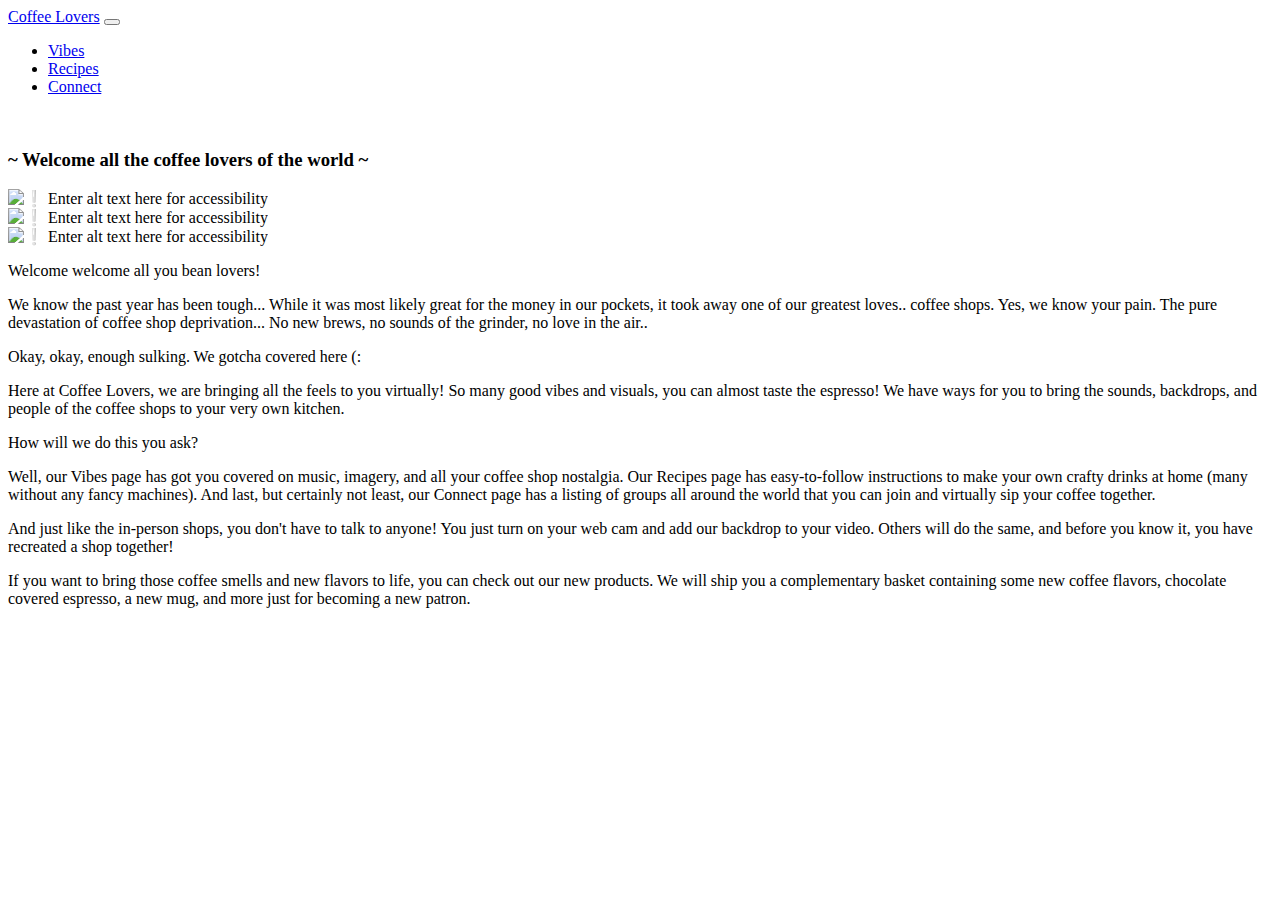
==== index.html @ 0e3c5ec2 "started connect pg, set up nav pages" ====
<!DOCTYPE html>
<head>

    <!-- This is some metadata! It allows us to specify useful things such as keywords and your website's description -->
    <meta charset="UTF-8">
    <meta name="viewport" content="width=device-width, intitial-scale=1.0">
    <meta name="keywords" content="Coffee, Fans, Coffee Shop">
    <meta name="description" content="This is a site for all coffee fanatics!">
    <meta name="author" content="Ash - lil-p3tri3">
    
    <!-- This is your page's title! It's what is shown on Google and in the tab at the top of the screen -->
    <title>Coffee Lovers</title>
    
    <!-- CSS is how we style our website! We're including a Boostrap CSS file, as well as one you can edit -->
    <link href="https://cdn.jsdelivr.net/npm/bootstrap@5.0.2/dist/css/bootstrap.min.css" rel="stylesheet" integrity="sha384-EVSTQN3/azprG1Anm3QDgpJLIm9Nao0Yz1ztcQTwFspd3yD65VohhpuuCOmLASjC" crossorigin="anonymous">
    <link href="./assets/css/styles.css" rel="stylesheet"> <!-- You can edit this file and include your own styles -->

</head>

<!-- Anything you put in your body is visible on your website -->
<body>

    <!-- This is your navbar. It shows links at the top of the page. -->
    <nav class="navbar navbar-expand-lg navbar-light bg-light">
        <div class="container-fluid">
            <a class="navbar-brand" href="/">Coffee Lovers</a>
         
            <!-- This is some Bootstrap magic. It automatically minimizes your navbar on mobile-->
            <button class="navbar-toggler" type="button" data-bs-toggle="collapse" data-bs-target="#navbarSupportedContent" aria-controls="navbarSupportedContent" aria-expanded="false" aria-label="Toggle navigation">
            <span class="navbar-toggler-icon"></span>
            </button>
            <div class="collapse navbar-collapse" id="navbarSupportedContent">
            <ul class="navbar-nav me-auto mb-2 mb-lg-0">
                <li class="nav-item">
                    <a class="nav-link active" aria-current="page" href="/vibes.html">Vibes</a>
                </li>
                <li class="nav-item">
                    <a class="nav-link" href="/recipes.html">Recipes</a>
                </li>
                <li class="nav-item">
                    <a class="nav-link" href="/connect.html">Connect</a>
                </li>
            </ul>
            </div>
        </div>
    </nav>

    <!-- This is a container! It automatically pushes your content in from the sides! -->
    <div class="container">
        <br />
        <h3>~ Welcome all the coffee lovers of the world ~</h3>

        <!-- This is an example 2 column layout! It's responsive too! -->
        <div class="row">
            <div class="col-12 col-lg-8">
                
                <!-- Here's an example carousell! It displays multiple images and you can include your own! -->
                <!-- Make sure the photos are the same dimensions to help the carousell behave well -->
                <div id="carouselExampleSlidesOnly" class="carousel slide" data-bs-ride="carousel">
                    <!-- ❕ You should swap these to be your own images -->
                    <div class="carousel-inner">
                      <div class="carousel-item active">
                        <img src="./assets/images/coffee2.jpg" class="d-block w-100" alt="❕ Enter alt text here for accessibility">
                      </div>
                      <div class="carousel-item">
                        <img src="./assets/images/coffee3.jpg" class="d-block w-100" alt="❕ Enter alt text here for accessibility">
                      </div>
                      <div class="carousel-item">
                        <img src="./assets/images/coffee4.jpg" class="d-block w-100" alt="❕ Enter alt text here for accessibility">
                      </div>
                    </div>
                  </div>

                <!-- These are placeholder paragraphs -->
                <p>Welcome welcome all you bean lovers! </p>
                <p>We know the past year has been tough... While it was most likely great for the 
                  money in our pockets, it took away one of our greatest loves.. coffee shops. Yes, 
                  we know your pain. The pure devastation of coffee shop deprivation... No new 
                  brews, no sounds of the grinder, no love in the air.. </p>
                <p>Okay, okay, enough sulking. We gotcha covered here (:</p>
                <p>Here at Coffee Lovers, we are bringing all the feels to you virtually! 
                  So many good vibes and visuals, you can almost taste the espresso! 
                  We have ways for you to bring the sounds, backdrops, and people of the coffee shops to your very own kitchen.</p> 
                <p> How will we do this you ask?</p> 
                <p> Well, our Vibes page has got you covered on music, imagery, and all your coffee shop nostalgia. Our Recipes page has easy-to-follow instructions to make your own crafty drinks at home (many without any fancy machines). And last, but certainly not least, our Connect page has a listing of groups all          around the world that you can join and virtually sip your coffee together. 
                  <p>And just like the in-person shops, you don't have to talk to anyone! You just turn on your web cam and add our backdrop to your video. Others will do the same, and before you know it, you have recreated a shop together!<p>   
                <p>If you want to bring those coffee smells and new flavors to life, you can check out our new products. We will ship you a complementary basket containing some new coffee flavors, chocolate covered espresso, a new mug, and more just for becoming a new patron.</p>  
                
                </div>
        </div>
    </div>

    <!-- This is Bootstrap's JavaScript! Including it is what makes our website's interactive stuff work! -->
    <script src="https://cdn.jsdelivr.net/npm/bootstrap@5.0.2/dist/js/bootstrap.bundle.min.js" integrity="sha384-MrcW6ZMFYlzcLA8Nl+NtUVF0sA7MsXsP1UyJoMp4YLEuNSfAP+JcXn/tWtIaxVXM" crossorigin="anonymous"></script>

    <!-- You might want to include your own scripts too. We've included an example file with one in here-->
    <script src="./assets/js/scripts.js"></script>

</body>
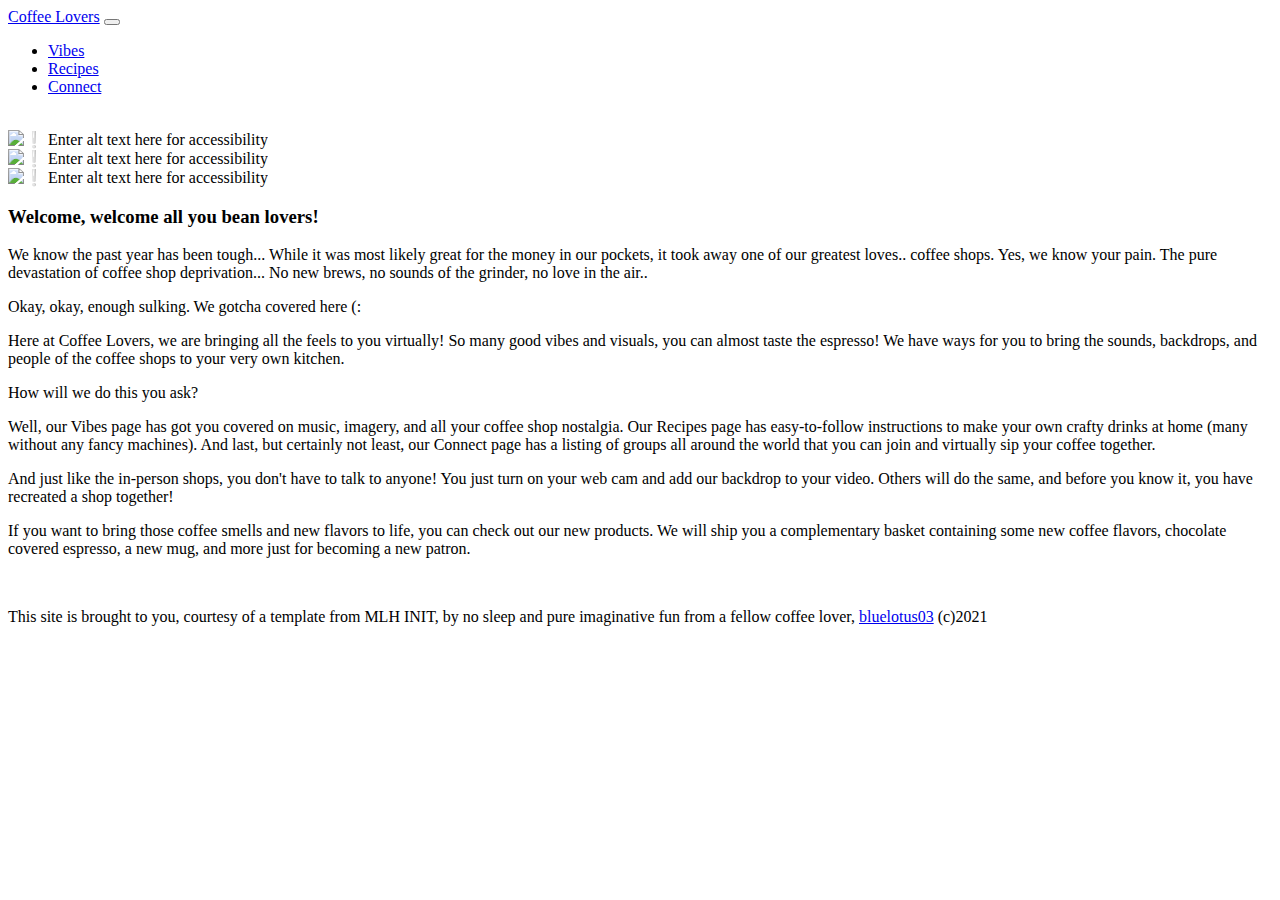
==== commit c3865fb1: "changed username to match new one on GH" ====
--- a/index.html
+++ b/index.html
@@ -6,7 +6,7 @@
     <meta name="viewport" content="width=device-width, intitial-scale=1.0">
     <meta name="keywords" content="Coffee, Fans, Coffee Shop">
     <meta name="description" content="This is a site for all coffee fanatics!">
-    <meta name="author" content="Ash - lil-p3tri3">
+    <meta name="author" content="Ash - bluelotus03">
     
     <!-- This is your page's title! It's what is shown on Google and in the tab at the top of the screen -->
     <title>Coffee Lovers</title>
@@ -32,7 +32,7 @@
             <div class="collapse navbar-collapse" id="navbarSupportedContent">
             <ul class="navbar-nav me-auto mb-2 mb-lg-0">
                 <li class="nav-item">
-                    <a class="nav-link active" aria-current="page" href="/vibes.html">Vibes</a>
+                    <a class="nav-link" aria-current="page" href="/vibes.html">Vibes</a>
                 </li>
                 <li class="nav-item">
                     <a class="nav-link" href="/recipes.html">Recipes</a>
@@ -44,15 +44,14 @@
             </div>
         </div>
     </nav>
-
+    <main>
     <!-- This is a container! It automatically pushes your content in from the sides! -->
     <div class="container">
-        <br />
-        <h3>~ Welcome all the coffee lovers of the world ~</h3>
+        <br />
 
         <!-- This is an example 2 column layout! It's responsive too! -->
         <div class="row">
-            <div class="col-12 col-lg-8">
+            <div class="col-12 col-lg-10">
                 
                 <!-- Here's an example carousell! It displays multiple images and you can include your own! -->
                 <!-- Make sure the photos are the same dimensions to help the carousell behave well -->
@@ -72,7 +71,7 @@
                   </div>
 
                 <!-- These are placeholder paragraphs -->
-                <p>Welcome welcome all you bean lovers! </p>
+                <h3>Welcome, welcome all you bean lovers! </h3>
                 <p>We know the past year has been tough... While it was most likely great for the 
                   money in our pockets, it took away one of our greatest loves.. coffee shops. Yes, 
                   we know your pain. The pure devastation of coffee shop deprivation... No new 
@@ -89,11 +88,16 @@
                 </div>
         </div>
     </div>
-
+    </main>
     <!-- This is Bootstrap's JavaScript! Including it is what makes our website's interactive stuff work! -->
     <script src="https://cdn.jsdelivr.net/npm/bootstrap@5.0.2/dist/js/bootstrap.bundle.min.js" integrity="sha384-MrcW6ZMFYlzcLA8Nl+NtUVF0sA7MsXsP1UyJoMp4YLEuNSfAP+JcXn/tWtIaxVXM" crossorigin="anonymous"></script>
 
     <!-- You might want to include your own scripts too. We've included an example file with one in here-->
     <script src="./assets/js/scripts.js"></script>
 
-</body>+</body>
+<br />
+
+<footer>
+  <p>This site is brought to you, courtesy of a template from MLH INIT, by no sleep and pure imaginative fun from a fellow coffee lover, <a href="https://github.com/bluelotus03" target="_blank">bluelotus03</a> (c)2021</p> 
+</footer>